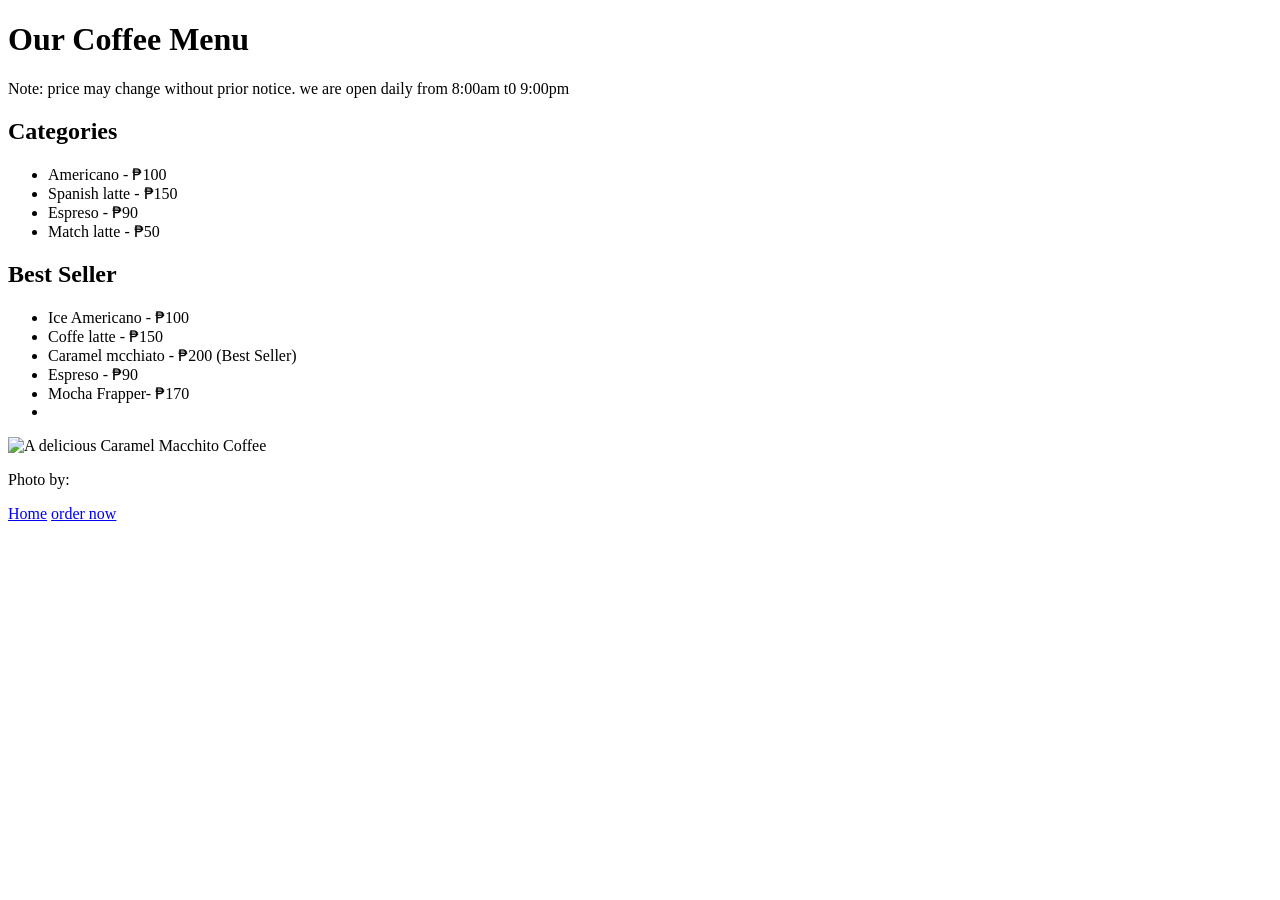
==== pages/menu.html @ aeb96dad "Initial commit" ====
<!DOCTYPE html>
<html lang="en">
<head>
    <meta charset="UTF-8">
    <meta name="viewport" content="width=device-width, initial-scale=1.0">
    <title>Coffee Menu</title>
     <link rel="stylesheet" href="../style.css">
</head>
    <body>

     <h1>Our Coffee Menu</h1>
     <P class="note">Note: price may change without prior notice. we are open daily from 8:00am t0 9:00pm</P>
     <h2>Categories</h2>
     <ul>
        <li>Americano - ₱100</li>
        <li>Spanish latte - ₱150</li>
        <li>Espreso - ₱90</li>
        <li>Match latte - ₱50</li>
        
     </ul>

     <h2>Best Seller</h2>
     <ul>
        <li>Ice Americano - ₱100</li>
        <li>Coffe latte - ₱150</li>
        <li>Caramel mcchiato - ₱200 (Best Seller)</li>
        <li>Espreso - ₱90</li>
        <li>Mocha  Frapper- ₱170</li>
        <li></li>
     </ul>


     <img src="../image/coffe.jpg" alt="A delicious Caramel Macchito Coffee">
     <p> Photo by: <a src="https:/.unsplash.com/photo-1658057542688-e32ef3883c85?fm=jpg&q=60&w=3000&auto=format&fit=crop&ixlib=rb-4.1.0&ixid=NHwxMjA3fDA%3D"></a></p>


     <a href="../index.html">Home</a>
     <a href="../order.html">order now</a>
    
</body>
</html>
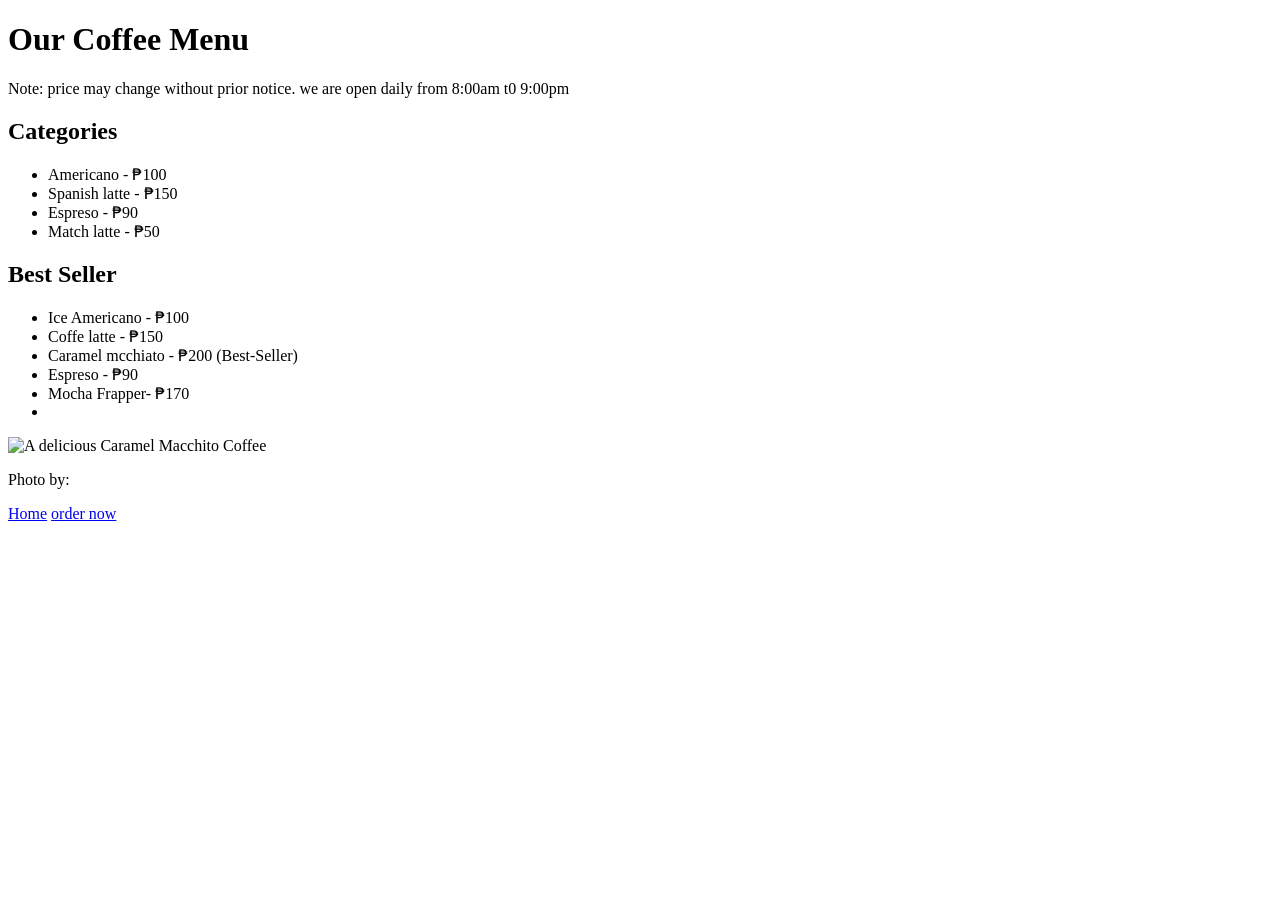
==== commit 427a4f81: "Fix typo in Best Seller label" ====
--- a/pages/menu.html
+++ b/pages/menu.html
@@ -23,7 +23,7 @@
      <ul>
         <li>Ice Americano - ₱100</li>
         <li>Coffe latte - ₱150</li>
-        <li>Caramel mcchiato - ₱200 (Best Seller)</li>
+        <li>Caramel mcchiato - ₱200 (Best-Seller)</li>
         <li>Espreso - ₱90</li>
         <li>Mocha  Frapper- ₱170</li>
         <li></li>
@@ -38,4 +38,4 @@
      <a href="../order.html">order now</a>
     
 </body>
-</html>+</html>
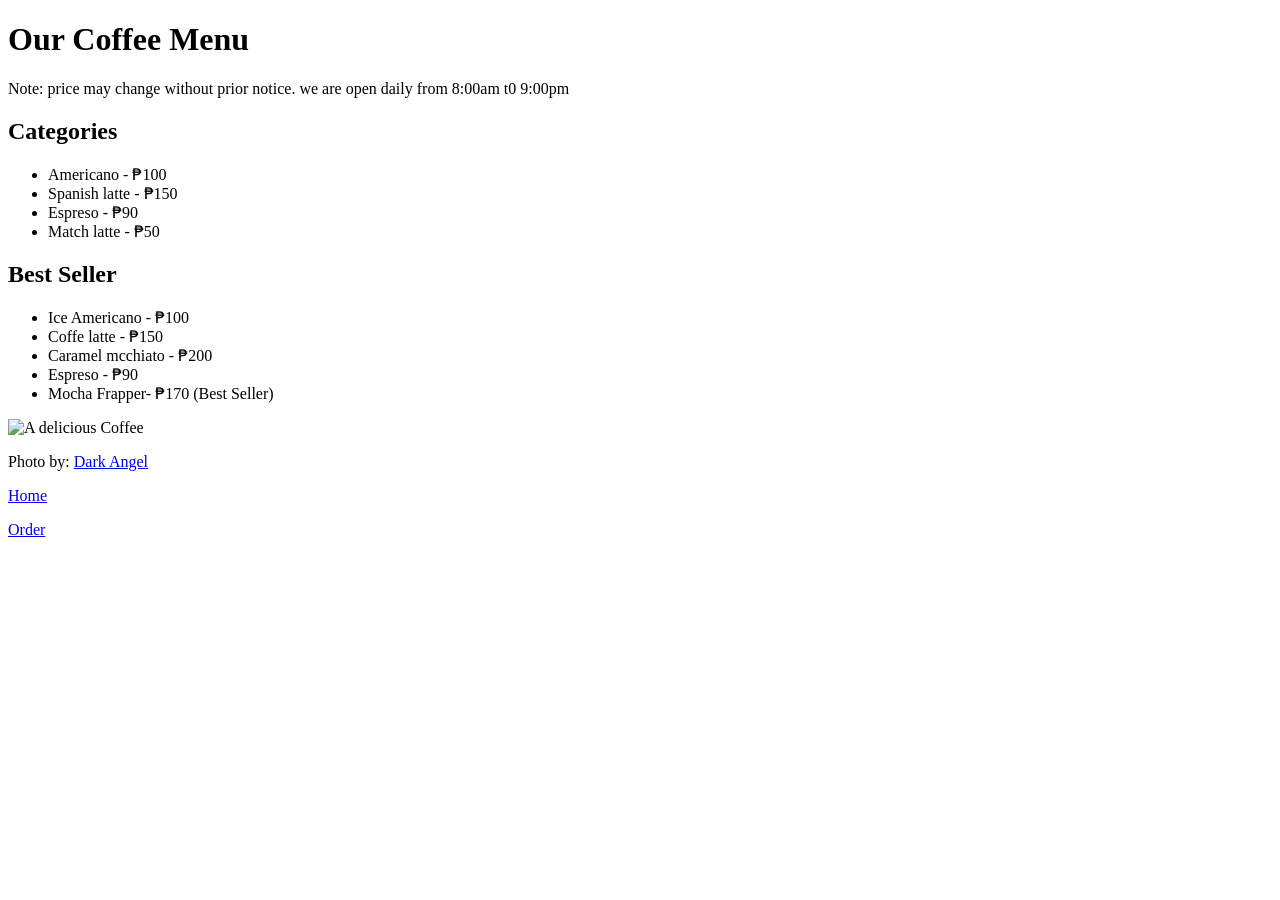
==== commit f1735139: "Fix HTML structure and update coffee menu items" ====
--- a/pages/menu.html
+++ b/pages/menu.html
@@ -6,36 +6,46 @@
     <title>Coffee Menu</title>
      <link rel="stylesheet" href="../style.css">
 </head>
-    <body>
+ <body>
 
-     <h1>Our Coffee Menu</h1>
-     <P class="note">Note: price may change without prior notice. we are open daily from 8:00am t0 9:00pm</P>
-     <h2>Categories</h2>
-     <ul>
+    <h1>Our Coffee Menu</h1>
+    <P class="note">Note: price may change without prior notice. we are open daily from 8:00am t0 9:00pm</P>
+    <h2>Categories</h2>
+
+
+    <ul>
         <li>Americano - ₱100</li>
-        <li>Spanish latte - ₱150</li>
-        <li>Espreso - ₱90</li>
-        <li>Match latte - ₱50</li>
+         <li>Spanish latte - ₱150</li>
+          <li>Espreso - ₱90</li>
+           <li>Match latte - ₱50</li>
         
      </ul>
 
-     <h2>Best Seller</h2>
-     <ul>
-        <li>Ice Americano - ₱100</li>
+    <h2>Best Seller</h2>
+    <ul>
+       <li>Ice Americano - ₱100</li>
         <li>Coffe latte - ₱150</li>
-        <li>Caramel mcchiato - ₱200 (Best-Seller)</li>
-        <li>Espreso - ₱90</li>
-        <li>Mocha  Frapper- ₱170</li>
-        <li></li>
-     </ul>
+         <li>Caramel mcchiato - ₱200</li>
+          <li>Espreso - ₱90</li>
+           <li>Mocha  Frapper- ₱170 (Best Seller)</li>
+        
+    </ul>
 
 
-     <img src="../image/coffe.jpg" alt="A delicious Caramel Macchito Coffee">
-     <p> Photo by: <a src="https:/.unsplash.com/photo-1658057542688-e32ef3883c85?fm=jpg&q=60&w=3000&auto=format&fit=crop&ixlib=rb-4.1.0&ixid=NHwxMjA3fDA%3D"></a></p>
+<img src="../images/coffe jpg.jpg" alt="A delicious Coffee">
+     <p>Photo by: <a href="https://i.pinimg.com/736x/35/32/ca/3532ca198f8a6b74e9d11a1890bdf0fe.jpg"
+        target="_blank">Dark Angel</a></p>
+     
 
 
-     <a href="../index.html">Home</a>
-     <a href="../order.html">order now</a>
+        <!-- back to Home -->
+        <p><a href="../index.html">Home</a></p>
+
+            <!-- back to Order -->
+            <p><a href="../order.html">Order</a></p>
+            
+            
+            
     
 </body>
-</html>
+</html
